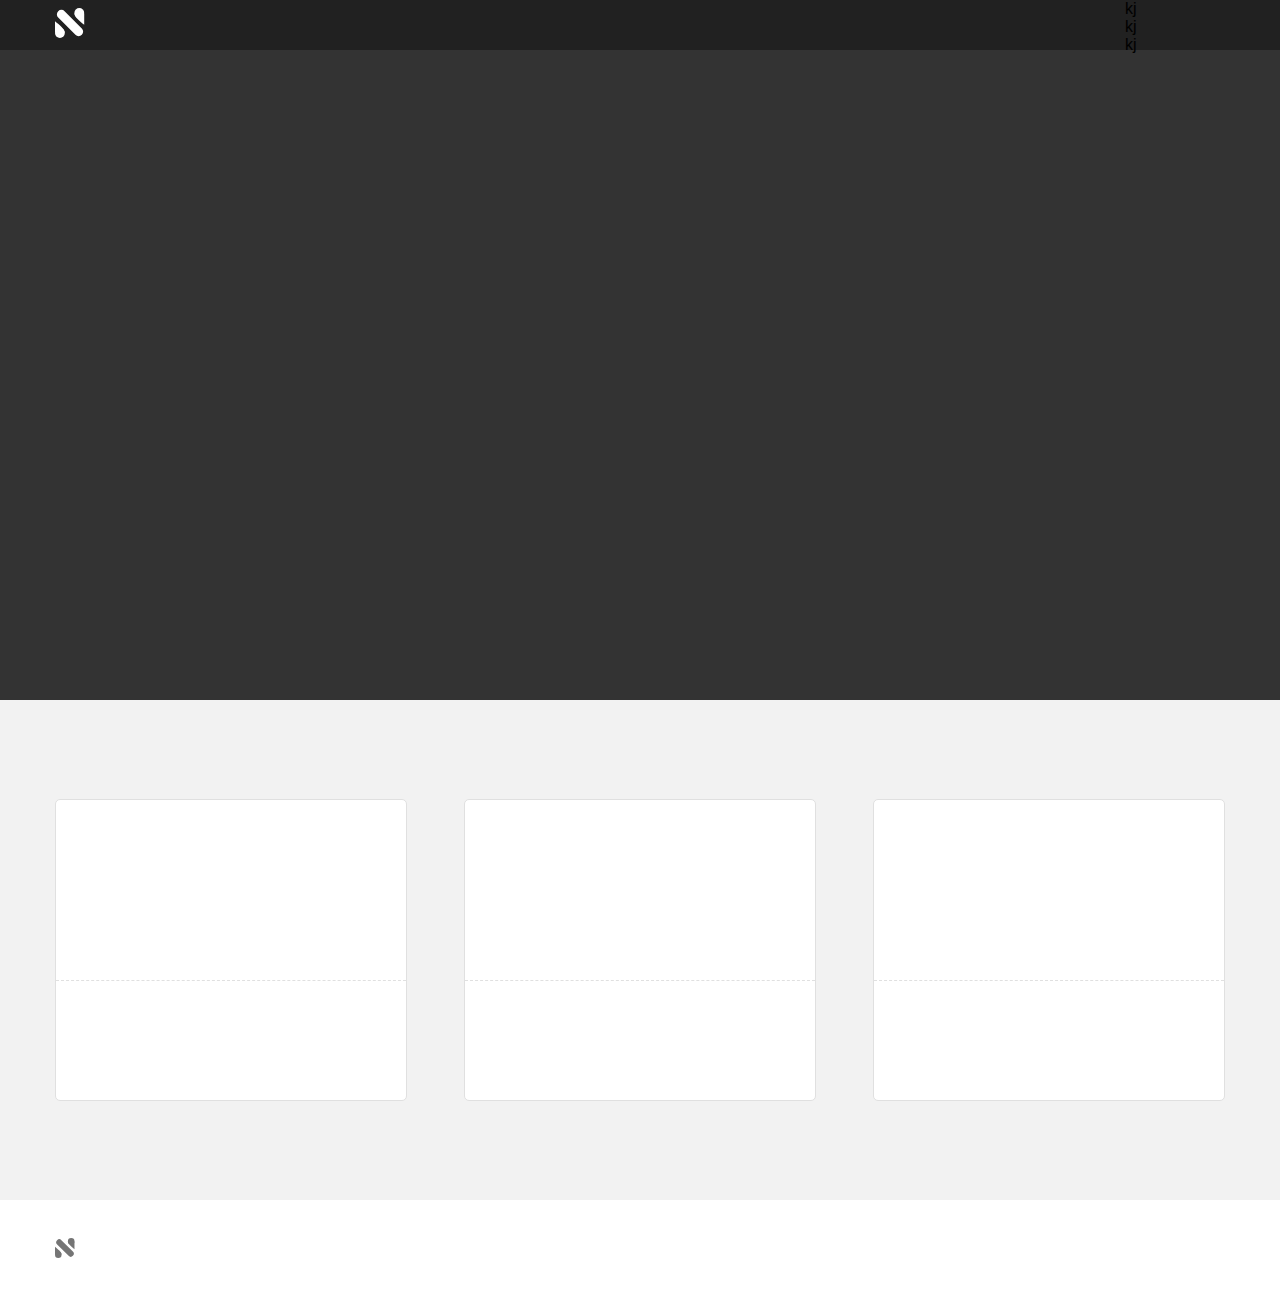
==== index.html @ c38ae470 "commit" ====
<!DOCTYPE html>
<html lang="en">
<head>

	<!-- Required meta tags -->
    <meta charset="utf-8">
    <meta name="viewport" content="width=device-width, initial-scale=1, shrink-to-fit=no">

	<!-- My CSS -->
	<link rel="stylesheet" href="css/main.css">
	<link rel="stylesheet" href="css/media.css">

	<title>Document</title>
</head>
<body>
	
	<!-- Header -->
	<div class="wrap-header">
		<div class="wrap-navbar">
			<div class="navbar">
				<div class="logo">
					<img src="img/icons/logo.svg" alt="">
				</div>
				<ul class="navs">
					<li><a href="services.html"></a>kj</li>
					<li><a href="services.html"></a>kj</li>
					<li><a href="services.html"></a>kj</li>
				</ul>
			</div>
		</div>
	</div>

	<!-- Content -->
	<div class="content">
		<div class="wrap-cards">
			<ul class="greed">
				<li class="li-card">
					<a href="services.html">
						<div class="card">
							<div class="card-header">
								
							</div>
							<div class="card-body">
								
							</div>	
						</div>
					</a>
				</li>
				<li class="li-card">
					<a href="#">
						<div class="card">
							<div class="card-header">
								
							</div>
							<div class="card-body">
								
							</div>	
						</div>
					</a>
				</li>
				<li class="li-card">
					<a href="#">
						<div class="card">
							<div class="card-header">
								
							</div>
							<div class="card-body">
								
							</div>	
						</div>
					</a>
				</li>
			</ul>
		</div>
	</div>

	<!-- Footer -->
	<footer>
		<div class="footer-items">
			<div class="logo">
				<img src="img/icons/Group 2.3.svg" alt="">
			</div>
			<div class="cosial">
				
			</div>
		</div>	
	</footer>
</body>
</html>
---- css/main.css ----
body {
	font-family: sans-serif;
	padding: 0;
	margin: 0;
}
li {
	list-style: none;
}
/* Header */
/* ====== */
.wrap-header {
	width: 100%;
	height: 700px;
	background-color: #333;
}
.wrap-navbar {
	width: 100%;
	height: 50px;
	background-color: #212121;
}
.navbar {
	margin: 0 auto;
	width: 1170px;
	height: 50px;
	display: -webkit-flex;
	display: -moz-flex;
	display: -ms-flex;
	display: -o-flex;
	display: flex;
	justify-content: space-between;
	-ms-align-items: center;
	align-items: center;
}
.navs {
	width: 100px;
	height: 50px;
	display: inline-block;
}

/* Content */
/* ======= */
.content {
	width: 100%;
	height: 500px;
	background-color: #F2F2F2;
}
.greed {
	margin: 0 auto;
	width: 1170px;
	height: 500px;
	padding: 0;
	display: -webkit-flex;
	display: -moz-flex;
	display: -ms-flex;
	display: -o-flex;
	display: flex;
	justify-content: space-between;
	-ms-align-items: center;
	align-items: center;
}
.wrap-cards	{
	margin: 0 auto;
	width: 1170px;
	height: 470px;
}
.card {
	width: 350px;
	height: 300px;
	background-color: #fff;
	border-radius: 5px;
	border: 1px solid;
	border-color: #E0E0E0;
	transition: 0.4s;
}
.card:hover{
	width: 350px;
	height: 300px;
	background-color: #fff;
	border-radius: 5px;
	border: 1px solid;
	border-color: #BDBDBD;
}
.card-header {
	width: 350px;
	height: 180px;
	border-bottom: 1px dashed;
	border-color: #E0E0E0;
}






footer {
	height: 100px;
	background-color: #fff;
}
.footer-items {
	margin: 0 auto;
	width: 1170px;
	height: 100px;
	display: -webkit-flex;
	display: -moz-flex;
	display: -ms-flex;
	display: -o-flex;
	display: flex;
	justify-content: space-between;
	-ms-align-items: center;
	align-items: center;
}

/* Services */
/* ============================== */

/* Header */
/* ====== */


/* Content */
/* ======= */
.content-services {
	width: 100%;
	height: 1230px;
	background-color: #F2F2F2;
}
.wrap-row {
	margin: 0 auto;
	width: 1170px;
	height: 426px;
	display: -webkit-flex;
	display: -moz-flex;
	display: -ms-flex;
	display: -o-flex;
	display: flex;
	justify-content: space-between;
	-ms-align-items: center;
	align-items: center;
}
#row-1 {
	padding-top: 100px;
}
#row-2 {
	padding-top: 60px;
}
.card-service {
	width: 350px;
	height: 426px;
	background-color: #fff;
	border: 1px solid #E0E0E0;
	border-radius: 5px;
	transition: 0.4s;
}
.card-service:hover {
	cursor: pointer;
	border-color: #BDBDBD;
}
.card-header-service {
	width: 350px;
	height: 213px;
	border-bottom: 1px dashed #E0E0E0;
}
.card-body-service {
	width: 350px;
	height: 167px;
	border-bottom: 1px dashed #E0E0E0;
}
.card-footer-service {
	width: 350px;
	height: 46px;	
}
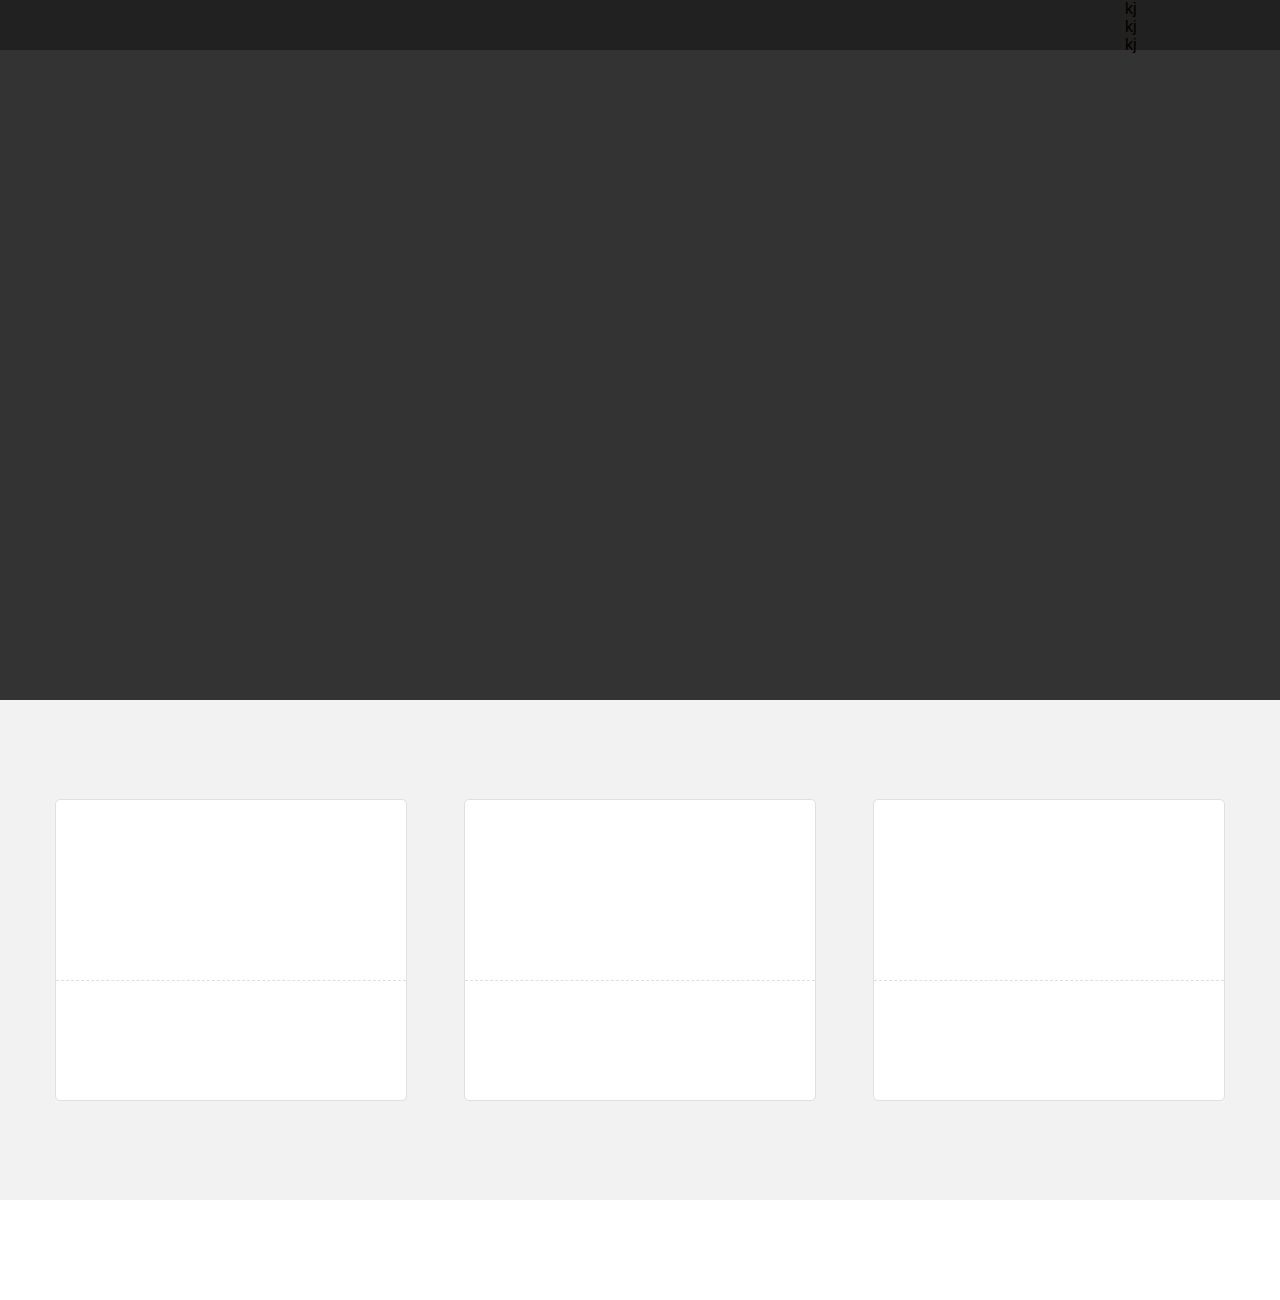
==== commit a92ea153: "commit" ====
--- a/index.html
+++ b/index.html
@@ -19,7 +19,7 @@
 		<div class="wrap-navbar">
 			<div class="navbar">
 				<div class="logo">
-					<img src="img/icons/logo.svg" alt="">
+					<img src="" alt="">
 				</div>
 				<ul class="navs">
 					<li><a href="services.html"></a>kj</li>
@@ -78,7 +78,7 @@
 	<footer>
 		<div class="footer-items">
 			<div class="logo">
-				<img src="img/icons/Group 2.3.svg" alt="">
+				<img src="" alt="">
 			</div>
 			<div class="cosial">
 				
--- a/css/main.css
+++ b/css/main.css
@@ -111,8 +111,7 @@
 }
 
 /* Services */
-/* ============================== */
-
+/* =========*/
 /* Header */
 /* ====== */
 
@@ -169,13 +168,33 @@
 	width: 350px;
 	height: 46px;	
 }
-
-
-
-
-
-
-
-
-
-
+.wrapp-button {
+	width: 700px;
+	height: 100px;
+	margin: auto;
+	margin-top: 60px;
+	display: flex;
+	justify-content: center;
+	align-items: center;
+}
+.contact-btn {
+	width: 350px;
+	height: 50px;
+	border-radius: 5px;
+	background-color: #536DFE;
+	text-decoration: none;
+	display: flex;
+	justify-content: center;
+	align-items: center;
+	color: #fff;
+}
+
+
+
+
+
+
+
+
+
+
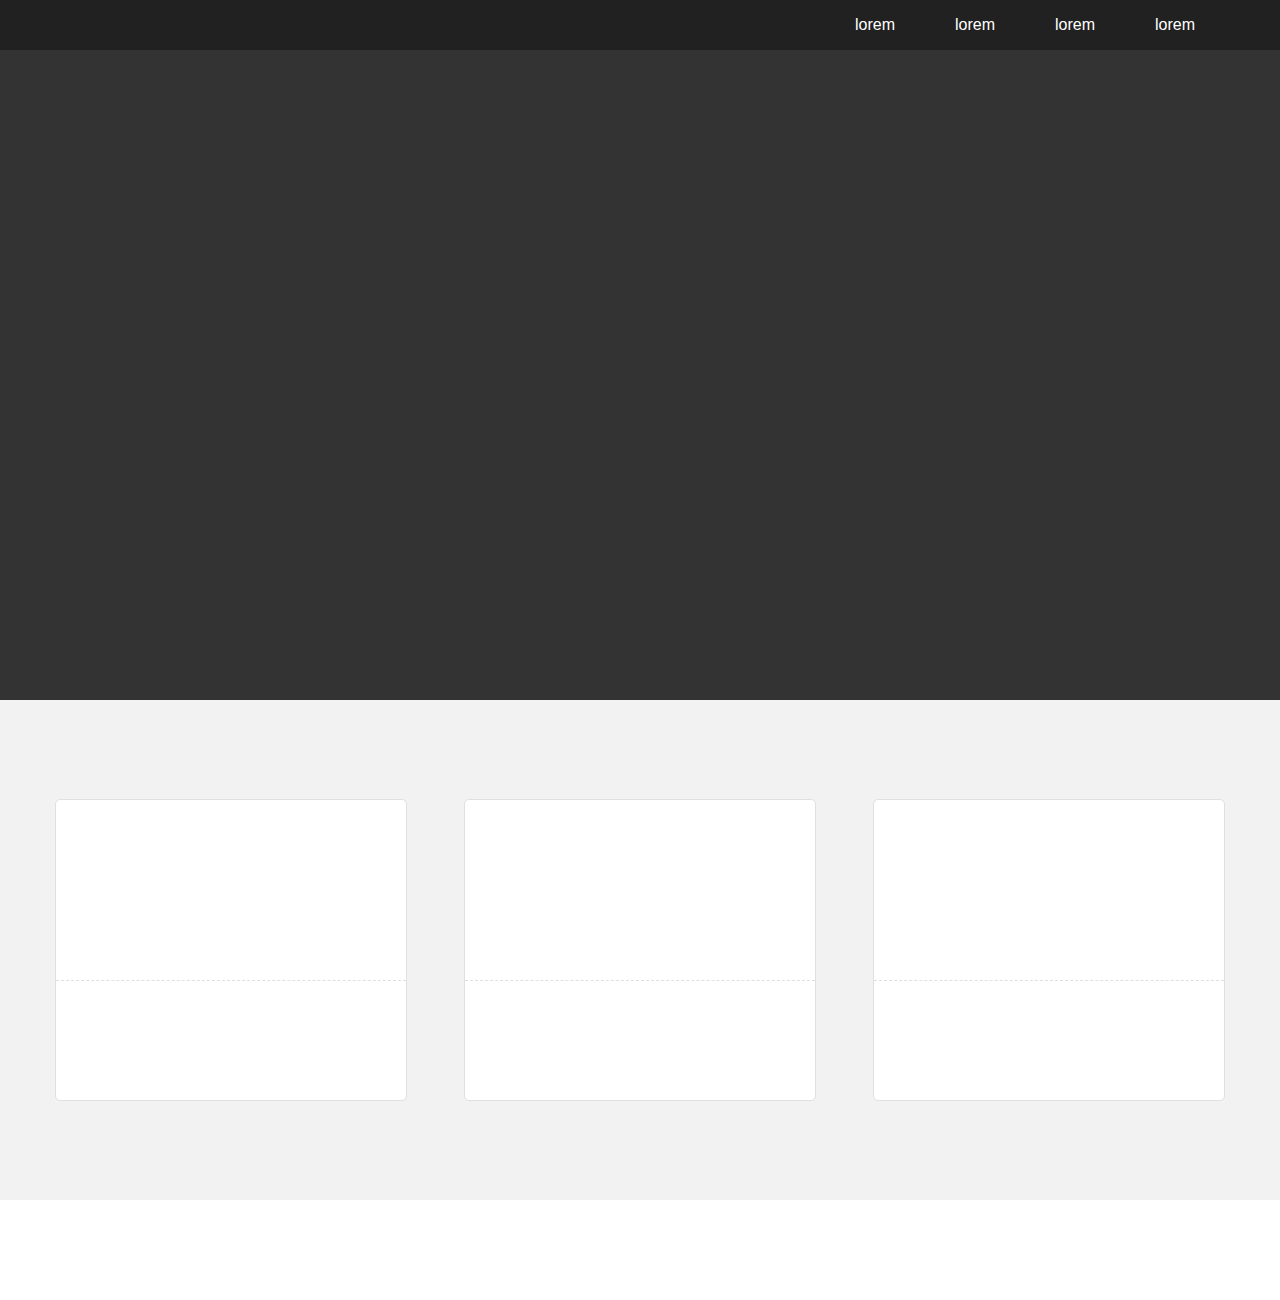
==== commit 42d15b4e: "commit" ====
--- a/index.html
+++ b/index.html
@@ -22,9 +22,10 @@
 					<img src="" alt="">
 				</div>
 				<ul class="navs">
-					<li><a href="services.html"></a>kj</li>
-					<li><a href="services.html"></a>kj</li>
-					<li><a href="services.html"></a>kj</li>
+					<li><a  class="nav-links" href="services.html">lorem</a></li>
+					<li><a  class="nav-links" href="services.html">lorem</a></li>
+					<li><a  class="nav-links" href="services.html">lorem</a></li>
+					<li><a  class="nav-links" href="services.html">lorem</a></li>
 				</ul>
 			</div>
 		</div>
--- a/css/main.css
+++ b/css/main.css
@@ -32,11 +32,21 @@
 	align-items: center;
 }
 .navs {
-	width: 100px;
-	height: 50px;
+	width: 400px;
+	height: 50px;
+	display: flex;
+	justify-content: space-around;
+	align-items: center;
+}
+.nav-links {
 	display: inline-block;
-}
-
+	transition: 0.4s;
+	text-decoration: none;
+	color: #fff
+}
+.nav-links:hover {
+	color: #536DFE;
+}
 /* Content */
 /* ======= */
 .content {
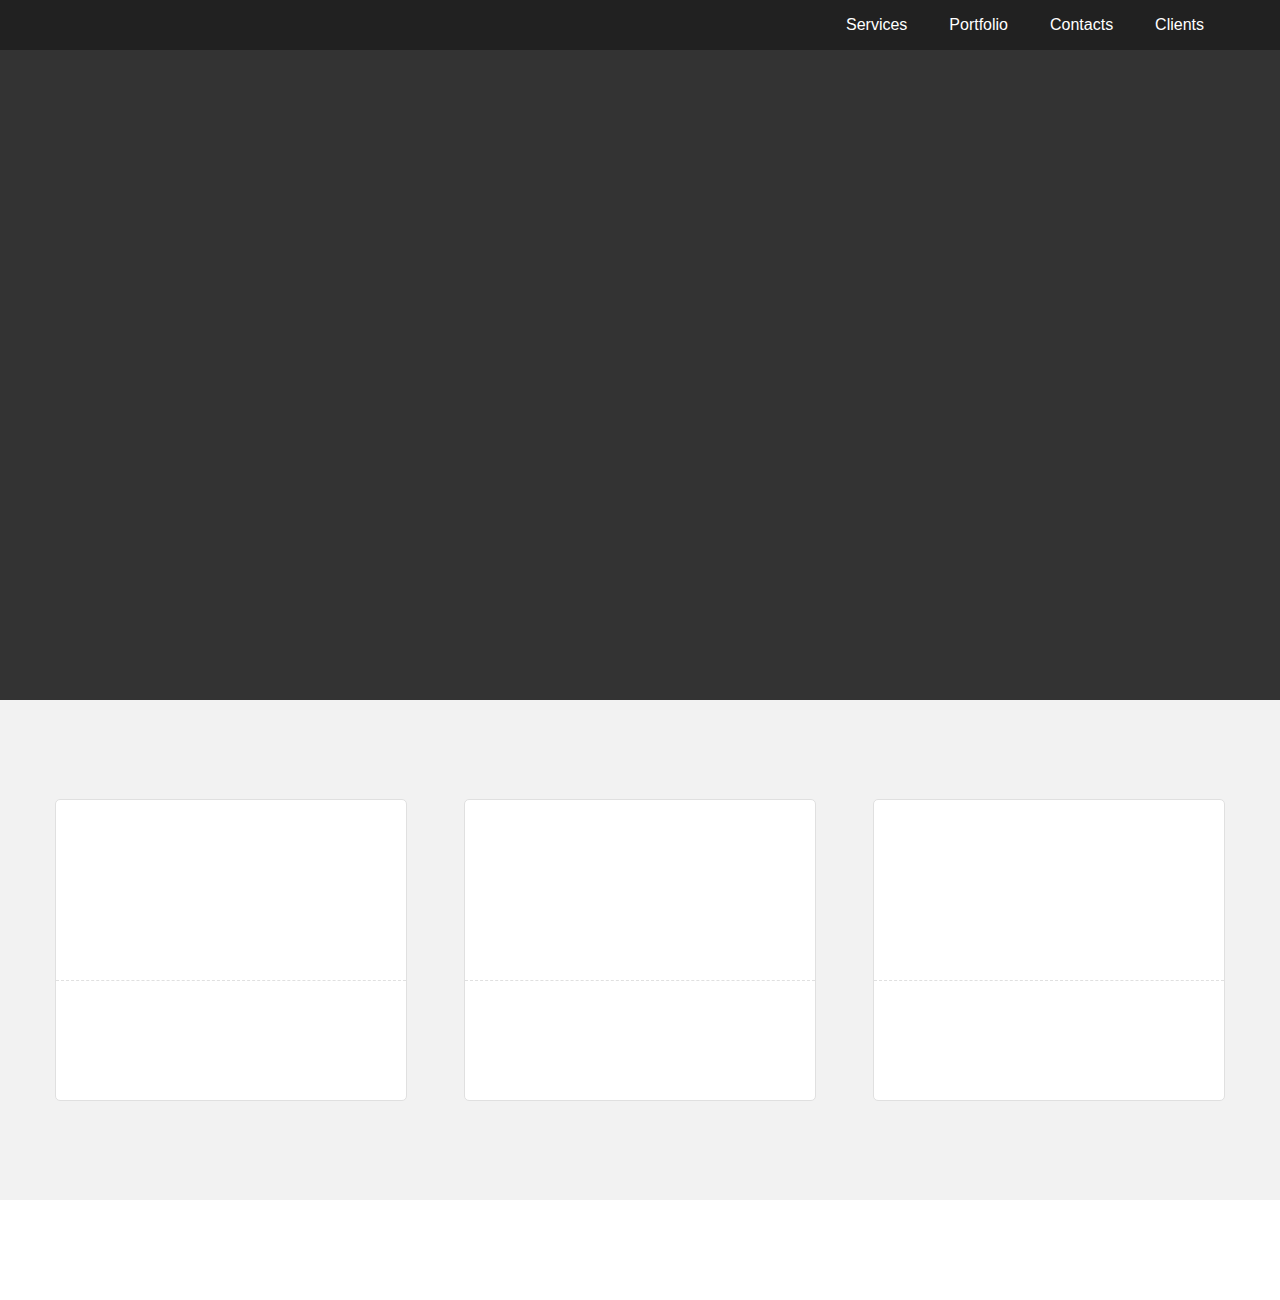
==== commit 707c888b: "commit" ====
--- a/index.html
+++ b/index.html
@@ -21,11 +21,12 @@
 				<div class="logo">
 					<img src="" alt="">
 				</div>
+				<!-- Navbar -->
 				<ul class="navs">
-					<li><a  class="nav-links" href="services.html">lorem</a></li>
-					<li><a  class="nav-links" href="services.html">lorem</a></li>
-					<li><a  class="nav-links" href="services.html">lorem</a></li>
-					<li><a  class="nav-links" href="services.html">lorem</a></li>
+					<li><a  class="nav-links" href="services.html">Services</a></li>
+					<li><a  class="nav-links" href="services.html">Portfolio</a></li>
+					<li><a  class="nav-links" href="services.html">Contacts</a></li>
+					<li><a  class="nav-links" href="services.html">Clients</a></li>
 				</ul>
 			</div>
 		</div>
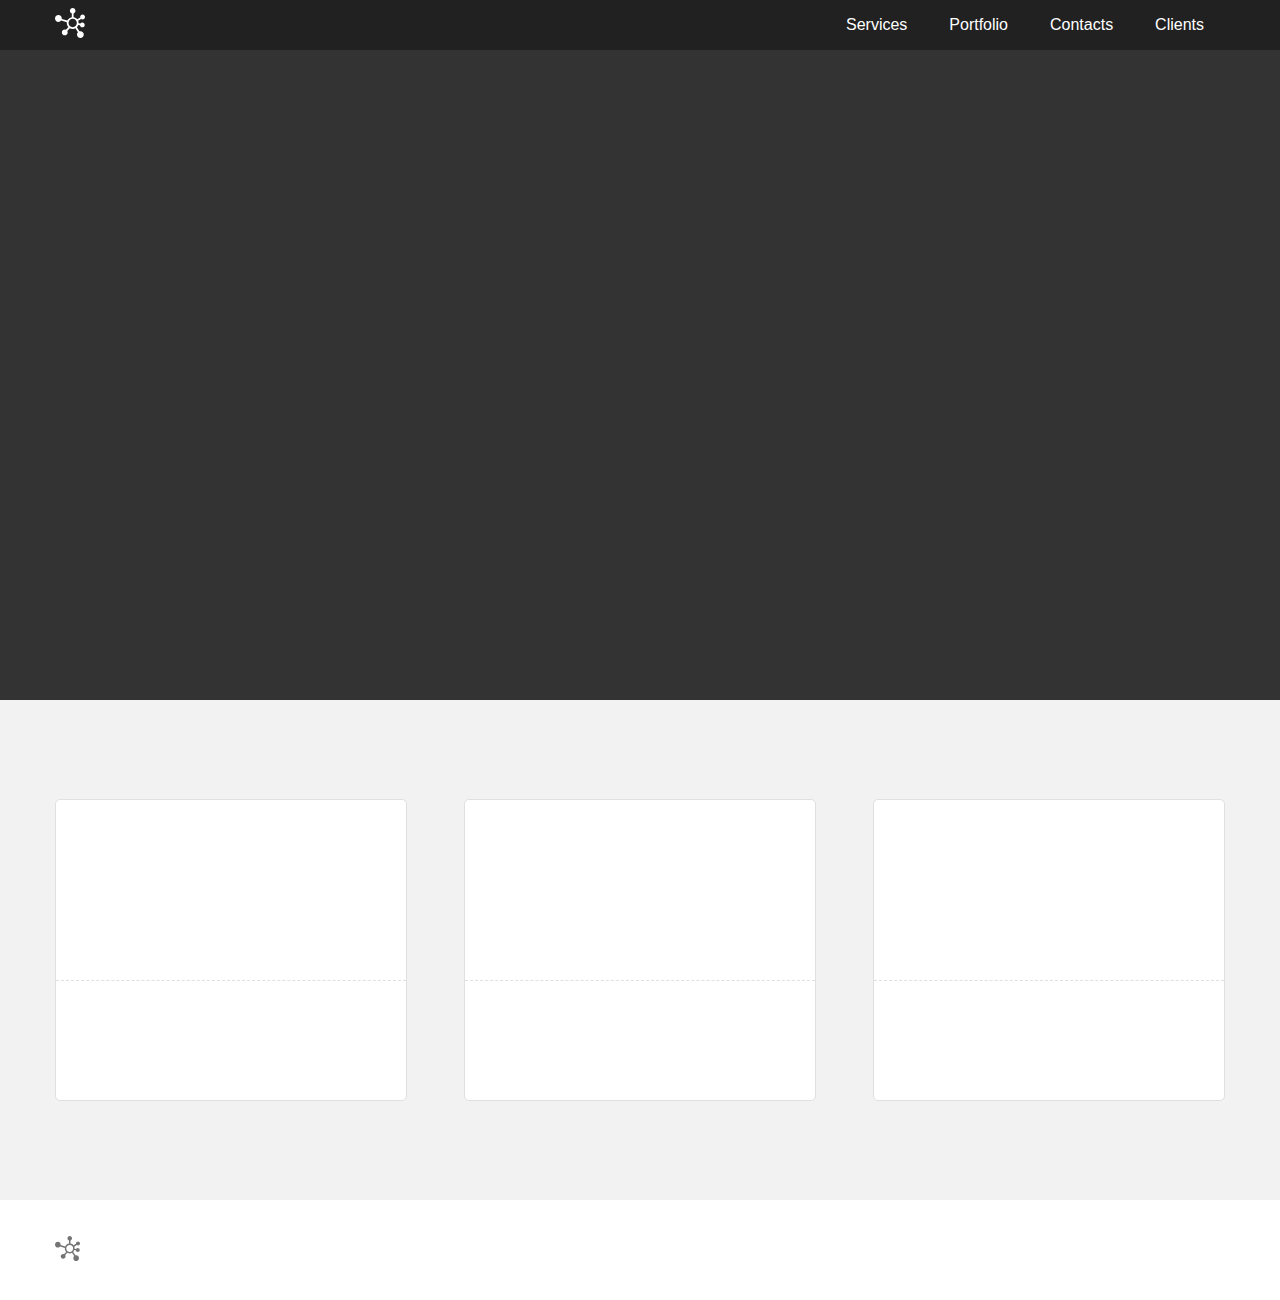
==== commit ac2368bb: "commit" ====
--- a/index.html
+++ b/index.html
@@ -19,7 +19,7 @@
 		<div class="wrap-navbar">
 			<div class="navbar">
 				<div class="logo">
-					<img src="" alt="">
+					<img src="img/icons/mindmap.svg" alt="" width="30px" height="30px">
 				</div>
 				<!-- Navbar -->
 				<ul class="navs">
@@ -80,7 +80,7 @@
 	<footer>
 		<div class="footer-items">
 			<div class="logo">
-				<img src="" alt="">
+				<img src="img/icons/mindmap (1).svg" alt="" width="25px" height="25px">
 			</div>
 			<div class="cosial">
 				
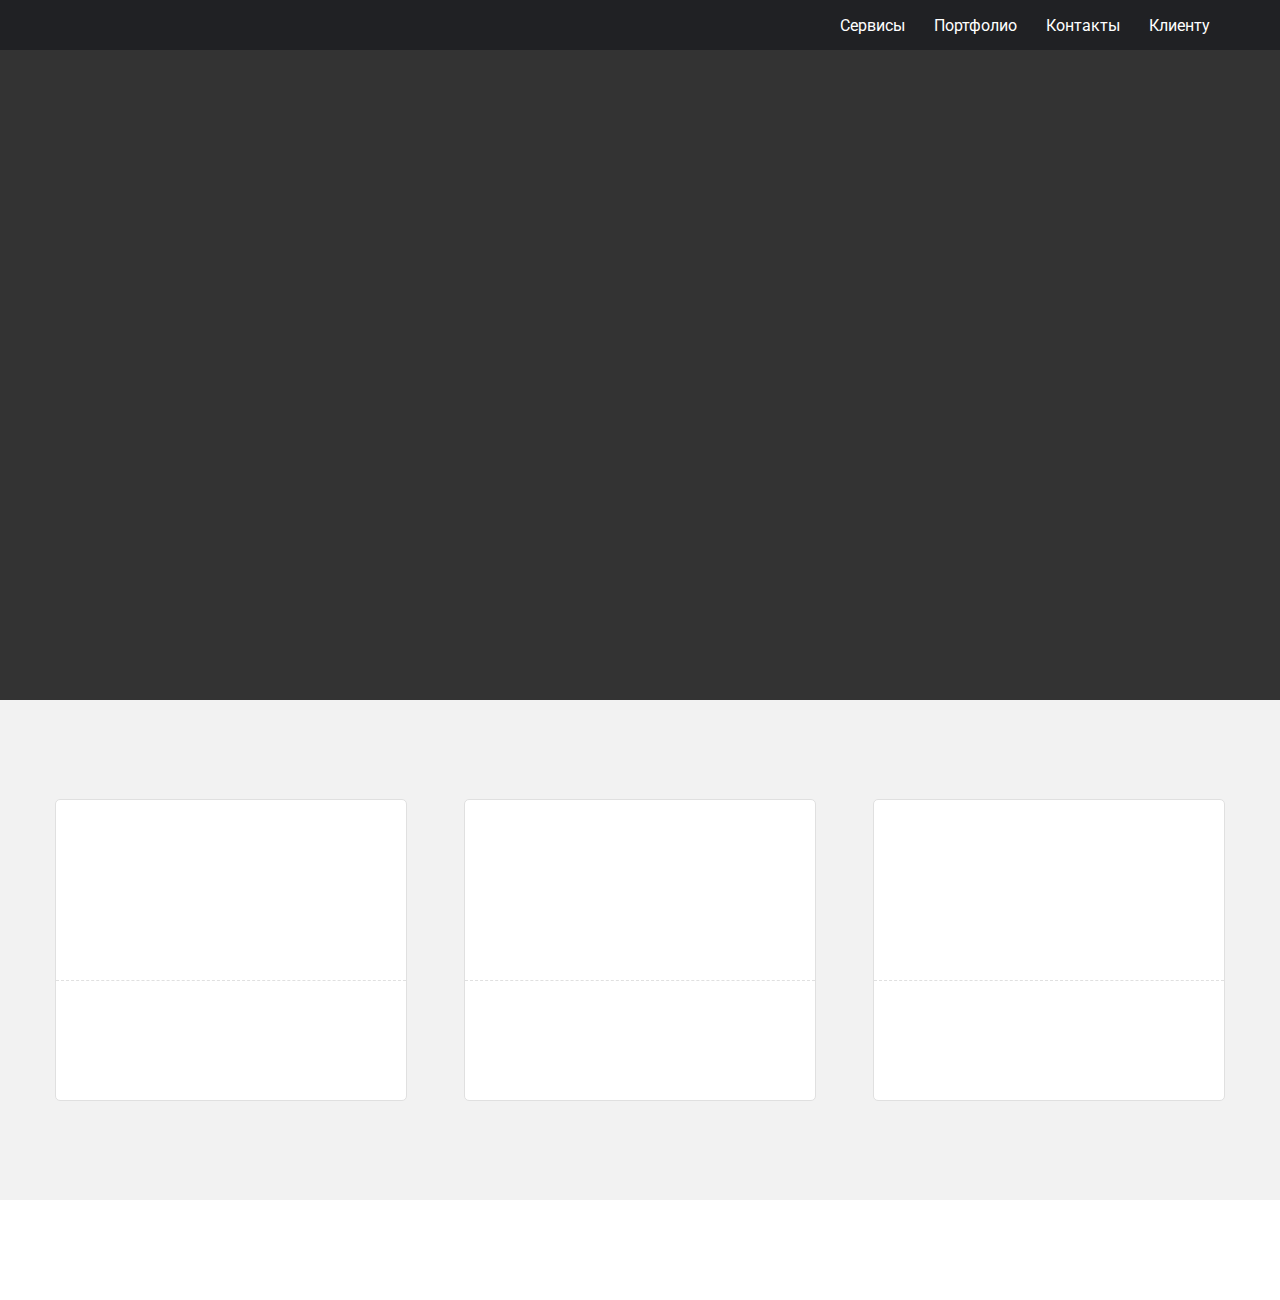
==== commit 12dd0f75: "сщььше" ====
--- a/index.html
+++ b/index.html
@@ -10,6 +10,10 @@
 	<link rel="stylesheet" href="css/main.css">
 	<link rel="stylesheet" href="css/media.css">
 
+	<link href="https://fonts.googleapis.com/css?family=Open+Sans:400,600&amp;subset=cyrillic" rel="stylesheet">
+	<link href="https://fonts.googleapis.com/css?family=Roboto+Mono:400,500&amp;subset=cyrillic" rel="stylesheet">
+	<link href="https://fonts.googleapis.com/css?family=Roboto:400,500&amp;subset=cyrillic" rel="stylesheet">
+	
 	<title>Document</title>
 </head>
 <body>
@@ -19,14 +23,14 @@
 		<div class="wrap-navbar">
 			<div class="navbar">
 				<div class="logo">
-					<img src="img/icons/mindmap.svg" alt="" width="30px" height="30px">
+					<img src="" alt="">
 				</div>
 				<!-- Navbar -->
 				<ul class="navs">
-					<li><a  class="nav-links" href="services.html">Services</a></li>
-					<li><a  class="nav-links" href="services.html">Portfolio</a></li>
-					<li><a  class="nav-links" href="services.html">Contacts</a></li>
-					<li><a  class="nav-links" href="services.html">Clients</a></li>
+					<li><a  class="nav-links" href="services.html">Сервисы</a></li>
+					<li><a  class="nav-links" href="services.html">Портфолио</a></li>
+					<li><a  class="nav-links" href="services.html">Контакты</a></li>
+					<li><a  class="nav-links" href="client.html">Клиенту</a></li>
 				</ul>
 			</div>
 		</div>
@@ -80,7 +84,7 @@
 	<footer>
 		<div class="footer-items">
 			<div class="logo">
-				<img src="img/icons/mindmap (1).svg" alt="" width="25px" height="25px">
+				<img src="" alt="">
 			</div>
 			<div class="cosial">
 				
--- a/css/main.css
+++ b/css/main.css
@@ -1,22 +1,24 @@
 body {
-	font-family: sans-serif;
+	font-family: 'Roboto', sans-serif;
 	padding: 0;
 	margin: 0;
 }
 li {
 	list-style: none;
 }
+
+/* Main */
 /* Header */
 /* ====== */
 .wrap-header {
 	width: 100%;
 	height: 700px;
-	background-color: #333;
+	background-color: #333333;
 }
 .wrap-navbar {
 	width: 100%;
 	height: 50px;
-	background-color: #212121;
+	background-color: #202124;
 }
 .navbar {
 	margin: 0 auto;
@@ -47,6 +49,7 @@
 .nav-links:hover {
 	color: #536DFE;
 }
+
 /* Content */
 /* ======= */
 .content {
@@ -88,7 +91,7 @@
 	background-color: #fff;
 	border-radius: 5px;
 	border: 1px solid;
-	border-color: #BDBDBD;
+	border-color: #c2c2c2;
 }
 .card-header {
 	width: 350px;
@@ -96,11 +99,6 @@
 	border-bottom: 1px dashed;
 	border-color: #E0E0E0;
 }
-
-
-
-
-
 
 footer {
 	height: 100px;
@@ -199,12 +197,20 @@
 	color: #fff;
 }
 
-
-
-
-
-
-
-
-
-
+/* Client */
+/* Header */
+.wrap-header-client{
+	width: 100%;
+	height: 350px;
+	background-color: #333333;
+}
+
+
+
+
+
+
+
+
+
+
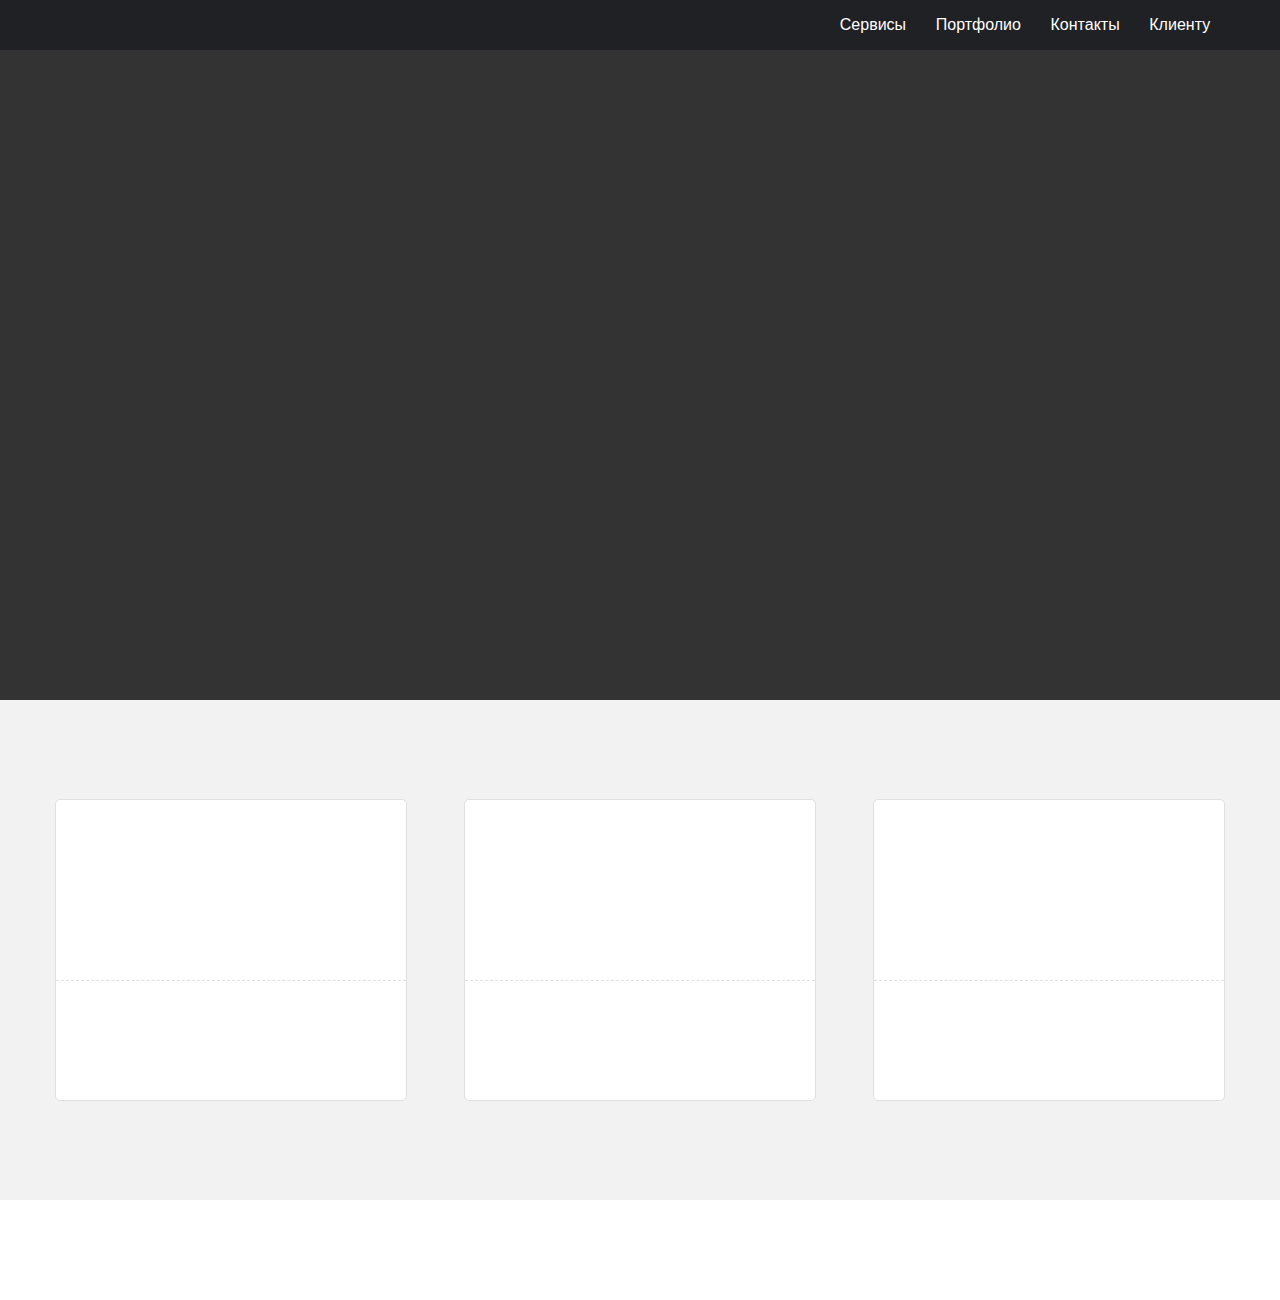
==== commit 3c0c704b: "commit" ====
--- a/index.html
+++ b/index.html
@@ -10,9 +10,7 @@
 	<link rel="stylesheet" href="css/main.css">
 	<link rel="stylesheet" href="css/media.css">
 
-	<link href="https://fonts.googleapis.com/css?family=Open+Sans:400,600&amp;subset=cyrillic" rel="stylesheet">
 	<link href="https://fonts.googleapis.com/css?family=Roboto+Mono:400,500&amp;subset=cyrillic" rel="stylesheet">
-	<link href="https://fonts.googleapis.com/css?family=Roboto:400,500&amp;subset=cyrillic" rel="stylesheet">
 	
 	<title>Document</title>
 </head>
--- a/css/main.css
+++ b/css/main.css
@@ -201,16 +201,68 @@
 /* Header */
 .wrap-header-client{
 	width: 100%;
-	height: 350px;
+	height: 300px;
 	background-color: #333333;
-}
-
-
-
-
-
-
-
-
-
-
+	background-image: url(../img/Group\ 2.1.png);
+	background-size: cover;
+	display: flex;
+	justify-content: center;
+	align-items: center;
+}
+.header-client-content {
+	width: 750px;
+	height: 200px;
+	margin: 0 auto;
+
+}
+.page-tittle {
+	font-size: 48px;
+	font-family: 'Roboto', sans-serif;
+	font-weight: 400;
+	color: #fff;
+}
+.page-text {
+	font-size: 24px;
+	font-family: 'Roboto', sans-serif;
+	font-weight: 400;
+	color: #fff;
+}
+
+/* Content Client*/
+/* Specifications */
+.info-tittle {
+	font-family: 'Roboto Mono', monospace;
+	font-weight: 400;
+	font-size: 24px;
+	color: ##202124;
+}
+.info-client-tittle {
+	width: 100%;
+	height: 48px;
+	display: flex;
+	justify-content: flex-start;
+	align-items: center;
+}
+.client-info-1 {
+	width: 100%;
+	border-bottom: 1px solid #BDBDBD;
+	display: flex;
+	justify-content: center;
+	align-items: center;
+	padding: 40px 0px;
+}
+.info-1 {
+	width: 750px;
+	height: 200px;
+}
+.info-client-text{
+
+}
+
+
+
+
+
+
+
+
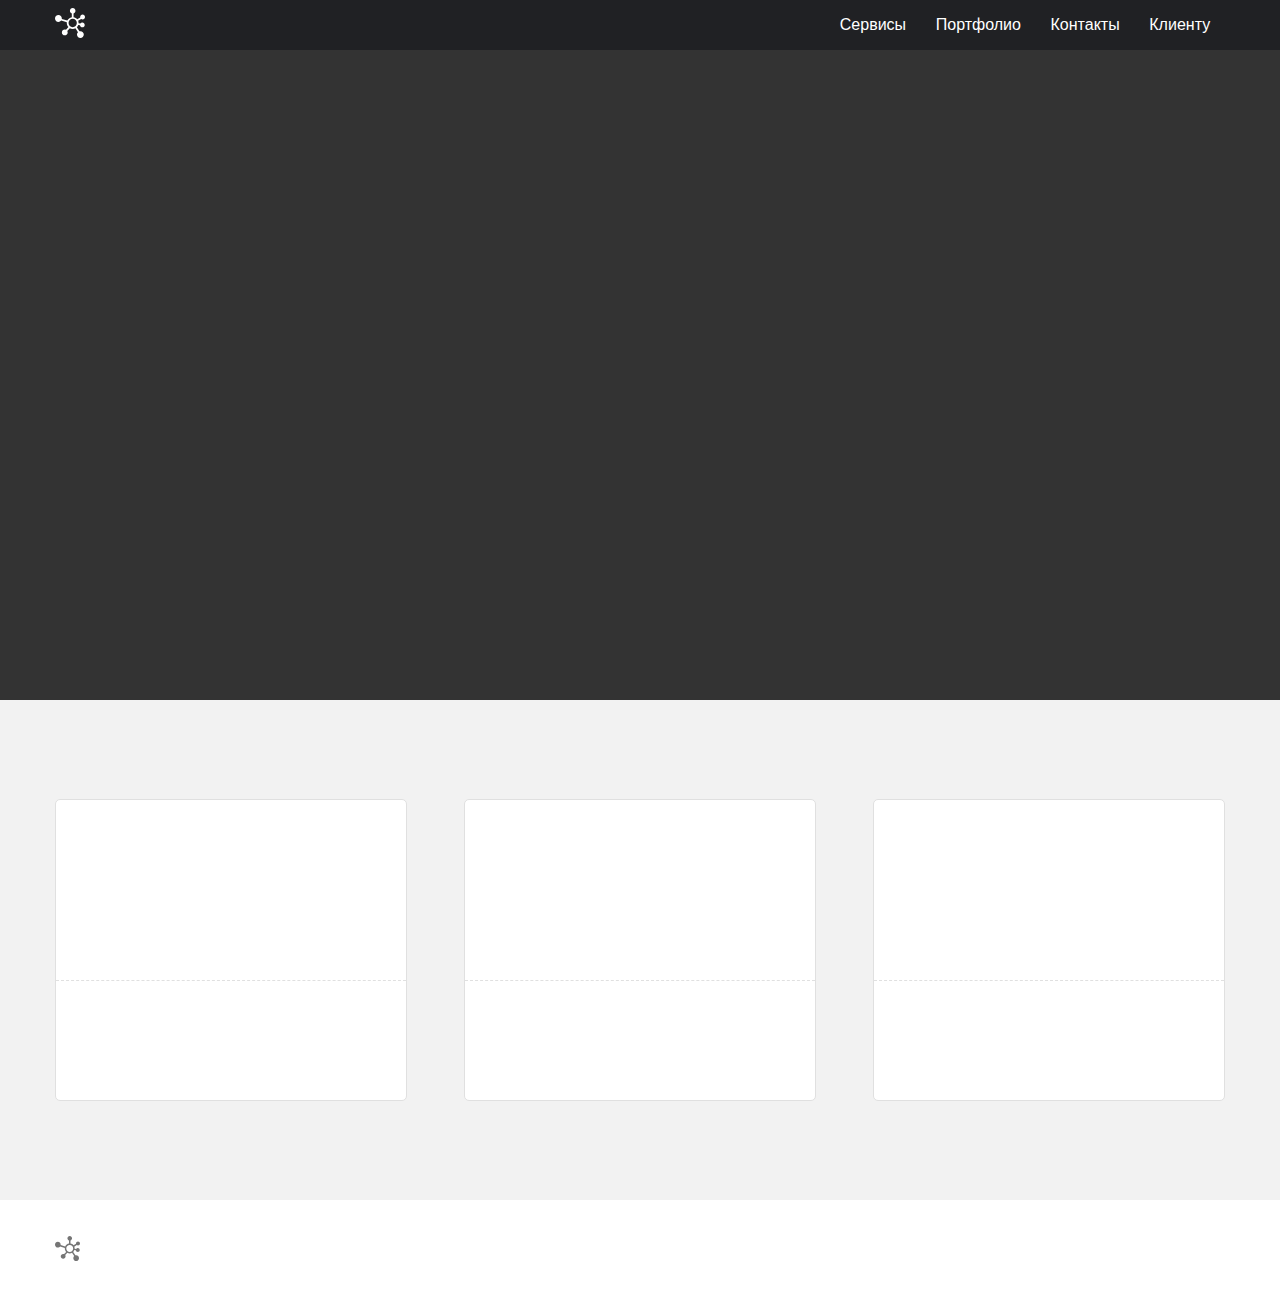
==== commit 0f708da4: "Merge branch 'master' of https://github.com/nikthecreator/My-portfolio" ====
--- a/index.html
+++ b/index.html
@@ -21,7 +21,7 @@
 		<div class="wrap-navbar">
 			<div class="navbar">
 				<div class="logo">
-					<img src="" alt="">
+					<img src="img/icons/mindmap.svg" alt="" width="30px" height="30px">
 				</div>
 				<!-- Navbar -->
 				<ul class="navs">
@@ -82,7 +82,7 @@
 	<footer>
 		<div class="footer-items">
 			<div class="logo">
-				<img src="" alt="">
+				<img src="img/icons/mindmap (1).svg" alt="" width="25px" height="25px">
 			</div>
 			<div class="cosial">
 				
--- a/css/main.css
+++ b/css/main.css
@@ -229,12 +229,26 @@
 }
 
 /* Content Client*/
-/* Specifications */
 .info-tittle {
 	font-family: 'Roboto Mono', monospace;
 	font-weight: 400;
 	font-size: 24px;
-	color: ##202124;
+	color: #202124;
+}
+.info-text {
+	font-weight: 400;
+	font-size: 16px;
+	color: #5F6368;
+}.client-info-page {
+	width: 100%;
+	border-bottom: 1px dashed #BDBDBD;
+	display: flex;
+	justify-content: center;
+	align-items: center;
+	padding: 40px 0px;
+}
+.info {
+	width: 750px;
 }
 .info-client-tittle {
 	width: 100%;
@@ -243,26 +257,35 @@
 	justify-content: flex-start;
 	align-items: center;
 }
-.client-info-1 {
-	width: 100%;
-	border-bottom: 1px solid #BDBDBD;
+.wrap-q	{
+	width: 100%;
 	display: flex;
 	justify-content: center;
 	align-items: center;
 	padding: 40px 0px;
 }
-.info-1 {
+.q {
+	width: 750px;
+}
+.wrap-btn-client {
+	margin: auto;
 	width: 750px;
 	height: 200px;
-}
-.info-client-text{
-
-}
-
-
-
-
-
-
-
-
+	background-color: #000;
+}
+.text-q {
+	font-size: 24px;
+	font-family: 'Roboto', sans-serif;
+	font-weight: 400;
+	color: #202124;
+	text-align: center;
+}
+
+
+
+
+
+
+
+
+
